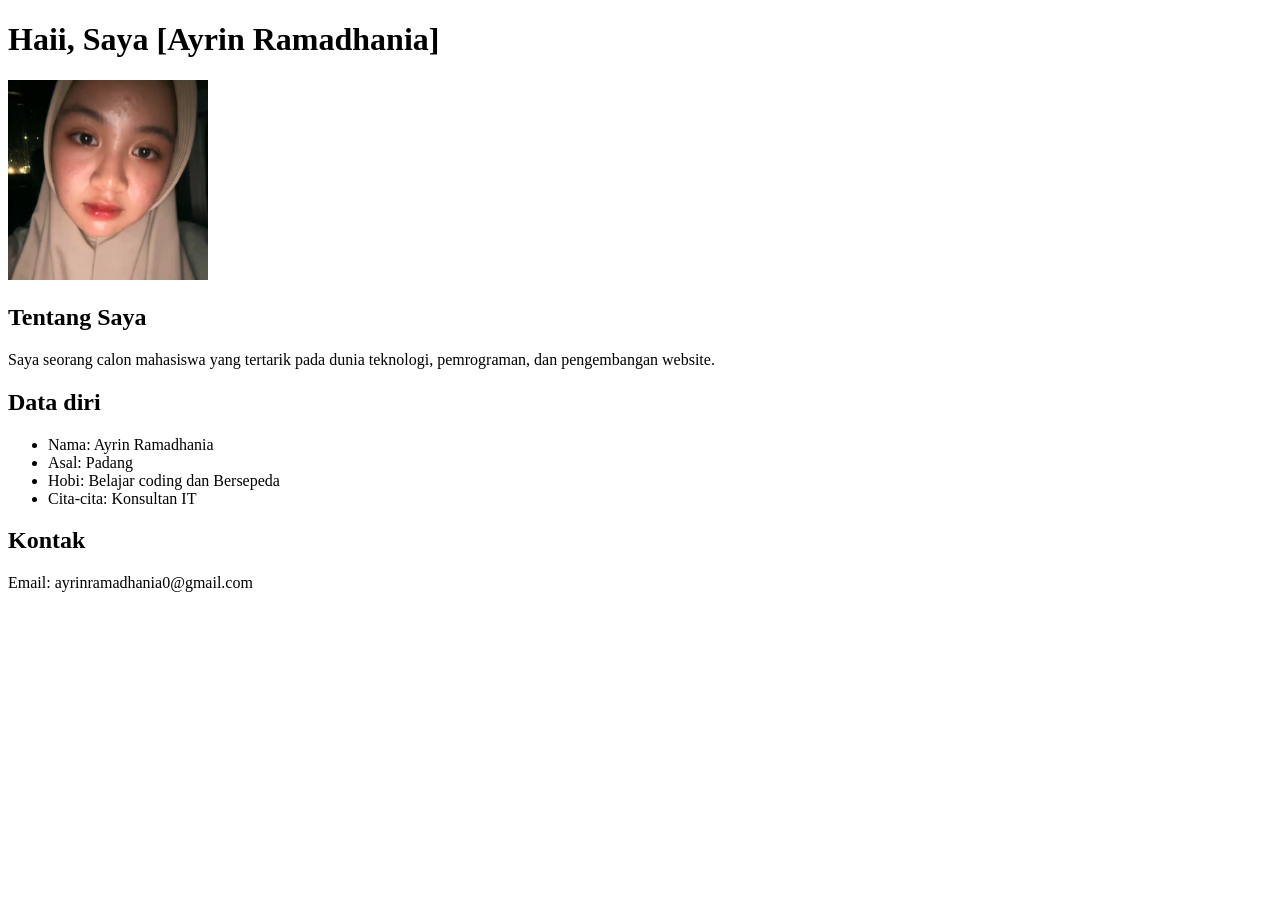
==== CODING/index.html @ eab1fb75 "Add files via upload" ====
<!DOCTYPE html>
<html>
<head>
    <title>Profil Saya</title>
</head>
<body>
    <h1>Haii, Saya [Ayrin Ramadhania]</h1>

    <img src="foto.jpg.jpg" alt="Foto Profil" width="200">

    <h2>Tentang Saya</h2>
    <p>
        Saya seorang calon mahasiswa yang tertarik pada dunia teknologi,
        pemrograman, dan pengembangan website.
    </p>

    <h2>Data diri</h2>
    <ul>
        <li>Nama:  Ayrin Ramadhania</li>
        <li>Asal:  Padang</li>
        <li>Hobi:  Belajar coding dan Bersepeda</li>
        <li>Cita-cita:  Konsultan IT</li>
    </ul>

    <h2>Kontak</h2>
    <p>Email:  ayrinramadhania0@gmail.com</p>

</body>
</html>
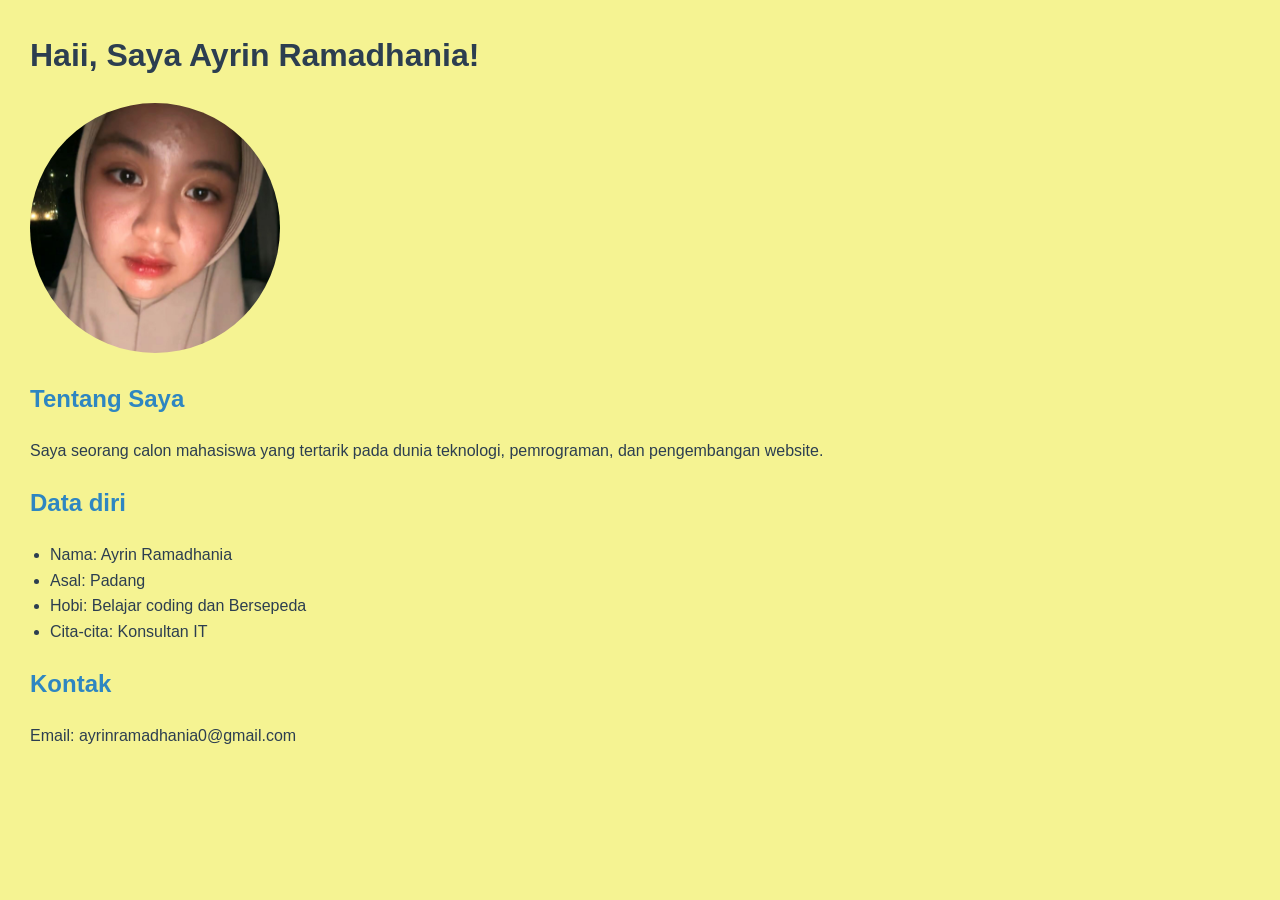
==== commit 58698479: "Add files via upload" ====
--- a/CODING/index.html
+++ b/CODING/index.html
@@ -1,10 +1,12 @@
 <!DOCTYPE html>
-<html>
+<html lang="id"> 
 <head>
-    <title>Profil Saya</title>
+    <meta charset="UTF-8"> <meta name="viewport" content="width=device-width, initial-scale=1.0"> <title>Profil Saya</title>
+    <link rel="stylesheet" href="style.css">
 </head>
+
 <body>
-    <h1>Haii, Saya [Ayrin Ramadhania]</h1>
+    <h1>Haii, Saya Ayrin Ramadhania!</h1>
 
     <img src="foto.jpg.jpg" alt="Foto Profil" width="200">
 
--- a/CODING/style.css
+++ b/CODING/style.css
@@ -0,0 +1,26 @@
+body {
+    font-family: Arial, Helvetica, sans-serif;
+    background-color: #f5f392; /* Warna kuning cerah */
+    color: #2c3e50;            /* Menambahkan warna teks utama agar senada dengan H1 */
+    margin: 30px;
+    line-height: 1.6;          /* Memberi jarak antar baris teks agar lebih enak dibaca */
+}
+
+h1 {
+    color: #2c3e50;            /* Biru sangat tua (bagus & tegas) */
+}
+
+h2 {
+    color: #2e86c1;            /* Sedikit digelapkan dari #3498db agar lebih kontras di background kuning */
+}
+
+img {
+    width: 250px;
+    aspect-ratio: 1 / 1;       /* Memastikan rasio gambar kotak */
+    object-fit: cover;         /* Memotong gambar dengan rapi jika aslinya tidak kotak */
+    border-radius: 50%;        /* Membuat gambar jadi bulat sempurna */
+}
+
+ul {
+    padding-left: 20px;
+}
